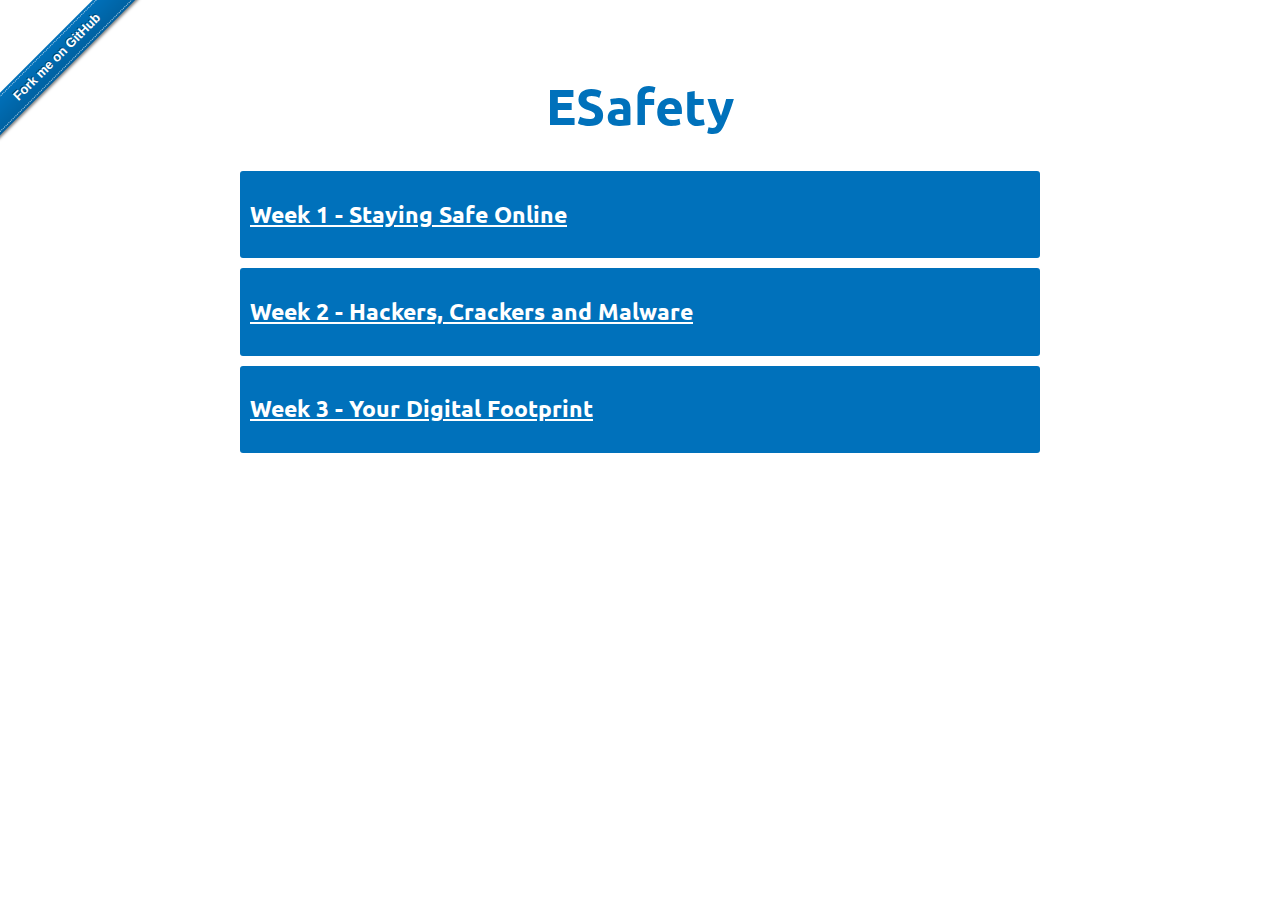
==== index.html @ 255465c0 "Initialised with first lesson" ====
<?xml version="1.0" encoding="utf-8"?>
<!DOCTYPE html PUBLIC "-//W3C//DTD XHTML 1.0 Strict//EN"
"http://www.w3.org/TR/xhtml1/DTD/xhtml1-strict.dtd">
<html xmlns="http://www.w3.org/1999/xhtml" lang="en" xml:lang="en">
<head>
<title>ESafety</title>
<meta  http-equiv="Content-Type" content="text/html;charset=utf-8" />
<meta  name="generator" content="Org-mode" />
<style type="text/css">
 <!--/*--><![CDATA[/*><!--*/
  .title  { text-align: center; }
  .todo   { font-family: monospace; color: red; }
  .done   { color: green; }
  .tag    { background-color: #eee; font-family: monospace;
            padding: 2px; font-size: 80%; font-weight: normal; }
  .timestamp { color: #bebebe; }
  .timestamp-kwd { color: #5f9ea0; }
  .right  { margin-left: auto; margin-right: 0px;  text-align: right; }
  .left   { margin-left: 0px;  margin-right: auto; text-align: left; }
  .center { margin-left: auto; margin-right: auto; text-align: center; }
  .underline { text-decoration: underline; }
  #postamble p, #preamble p { font-size: 90%; margin: .2em; }
  p.verse { margin-left: 3%; }
  pre {
    border: 1px solid #ccc;
    box-shadow: 3px 3px 3px #eee;
    padding: 8pt;
    font-family: monospace;
    overflow: auto;
    margin: 1.2em;
  }
  pre.src {
    position: relative;
    overflow: visible;
    padding-top: 1.2em;
  }
  pre.src:before {
    display: none;
    position: absolute;
    background-color: white;
    top: -10px;
    right: 10px;
    padding: 3px;
    border: 1px solid black;
  }
  pre.src:hover:before { display: inline;}
  pre.src-sh:before    { content: 'sh'; }
  pre.src-bash:before  { content: 'sh'; }
  pre.src-emacs-lisp:before { content: 'Emacs Lisp'; }
  pre.src-R:before     { content: 'R'; }
  pre.src-perl:before  { content: 'Perl'; }
  pre.src-java:before  { content: 'Java'; }
  pre.src-sql:before   { content: 'SQL'; }

  table { border-collapse:collapse; }
  caption.t-above { caption-side: top; }
  caption.t-bottom { caption-side: bottom; }
  td, th { vertical-align:top;  }
  th.right  { text-align: center;  }
  th.left   { text-align: center;   }
  th.center { text-align: center; }
  td.right  { text-align: right;  }
  td.left   { text-align: left;   }
  td.center { text-align: center; }
  dt { font-weight: bold; }
  .footpara:nth-child(2) { display: inline; }
  .footpara { display: block; }
  .footdef  { margin-bottom: 1em; }
  .figure { padding: 1em; }
  .figure p { text-align: center; }
  .inlinetask {
    padding: 10px;
    border: 2px solid gray;
    margin: 10px;
    background: #ffffcc;
  }
  #org-div-home-and-up
   { text-align: right; font-size: 70%; white-space: nowrap; }
  textarea { overflow-x: auto; }
  .linenr { font-size: smaller }
  .code-highlighted { background-color: #ffff00; }
  .org-info-js_info-navigation { border-style: none; }
  #org-info-js_console-label
    { font-size: 10px; font-weight: bold; white-space: nowrap; }
  .org-info-js_search-highlight
    { background-color: #ffff00; color: #000000; font-weight: bold; }
  /*]]>*/-->
</style>
<link rel="stylesheet" type="text/css" href="pages/css/styles.css"/>
<link href='http://fonts.googleapis.com/css?family=Ubuntu+Mono|Ubuntu' rel='stylesheet' type='text/css'>
<script type="text/javascript">
/*
@licstart  The following is the entire license notice for the
JavaScript code in this tag.

Copyright (C) 2012-2013 Free Software Foundation, Inc.

The JavaScript code in this tag is free software: you can
redistribute it and/or modify it under the terms of the GNU
General Public License (GNU GPL) as published by the Free Software
Foundation, either version 3 of the License, or (at your option)
any later version.  The code is distributed WITHOUT ANY WARRANTY;
without even the implied warranty of MERCHANTABILITY or FITNESS
FOR A PARTICULAR PURPOSE.  See the GNU GPL for more details.

As additional permission under GNU GPL version 3 section 7, you
may distribute non-source (e.g., minimized or compacted) forms of
that code without the copy of the GNU GPL normally required by
section 4, provided you include this license notice and a URL
through which recipients can access the Corresponding Source.


@licend  The above is the entire license notice
for the JavaScript code in this tag.
*/
<!--/*--><![CDATA[/*><!--*/
 function CodeHighlightOn(elem, id)
 {
   var target = document.getElementById(id);
   if(null != target) {
     elem.cacheClassElem = elem.className;
     elem.cacheClassTarget = target.className;
     target.className = "code-highlighted";
     elem.className   = "code-highlighted";
   }
 }
 function CodeHighlightOff(elem, id)
 {
   var target = document.getElementById(id);
   if(elem.cacheClassElem)
     elem.className = elem.cacheClassElem;
   if(elem.cacheClassTarget)
     target.className = elem.cacheClassTarget;
 }
/*]]>*///-->
</script>
</head>
<body>
<div id="content">
<h1 class="title">ESafety</h1>
<div class="github-fork-ribbon-wrapper left">
    <div class="github-fork-ribbon">
        <a href="https://github.com/MarcScott/7-CS-ESafety">Fork me on GitHub</a>
    </div>
</div>
<div id="outline-container-sec-1" class="outline-2 link-heading">
<h2 id="sec-1"><a href="pages/1_Lesson.html">Week 1 - Staying Safe Online</a></h2>
<div class="outline-text-2" id="text-1">
</div>
</div>
<div id="outline-container-sec-2" class="outline-2 link-heading">
<h2 id="sec-2"><a href="pages/2_Lesson.html">Week 2 - Hackers, Crackers and Malware</a></h2>
<div class="outline-text-2" id="text-2">
</div>
</div>
<div id="outline-container-sec-3" class="outline-2 link-heading">
<h2 id="sec-3"><a href="pages/3_Lesson.html">Week 3 - Your Digital Footprint</a></h2>
<div class="outline-text-2" id="text-3">
</div>
</div>
</div>
<div id="postamble" class="status">
<p class="validation"></p>
</div>
</body>
</html>
---- pages/css/styles.css ----
/*YEAR 7 Colours*/
/*YEAR 8 Colours*/
/*
@scheme-color: #741371;
@scheme-color-secondary:#E5DCE9;
*/
/*YEAR 9 Colours*/
/*
@scheme-color: #D12229;
@scheme-color-secondary: #F7E4DC;
*//*!
 * "Fork me on GitHub" CSS ribbon v0.1.1 | MIT License
 * https://github.com/simonwhitaker/github-fork-ribbon-css
*/
/* Left will inherit from right (so we don't need to duplicate code) */
.github-fork-ribbon {
  /* The right and left classes determine the side we attach our banner to */

  position: absolute;
  /* Add a bit of padding to give some substance outside the "stitching" */

  padding: 2px 0;
  /* Set the base colour */

  background-color: #0071bb;
  /* Set a gradient: transparent black at the top to almost-transparent black at the bottom */

  background-image: -webkit-gradient(linear, left top, left bottom, from(rgba(0, 0, 0, 0)), to(rgba(0, 0, 0, 0.15)));
  background-image: -webkit-linear-gradient(top, rgba(0, 0, 0, 0), rgba(0, 0, 0, 0.15));
  background-image: -moz-linear-gradient(top, rgba(0, 0, 0, 0), rgba(0, 0, 0, 0.15));
  background-image: -ms-linear-gradient(top, rgba(0, 0, 0, 0), rgba(0, 0, 0, 0.15));
  background-image: -o-linear-gradient(top, rgba(0, 0, 0, 0), rgba(0, 0, 0, 0.15));
  background-image: linear-gradient(to bottom, rgba(0, 0, 0, 0), rgba(0, 0, 0, 0.15));
  /* Add a drop shadow */

  -webkit-box-shadow: 0 2px 3px 0 rgba(0, 0, 0, 0.5);
  -moz-box-shadow: 0 2px 3px 0 rgba(0, 0, 0, 0.5);
  box-shadow: 0 2px 3px 0 rgba(0, 0, 0, 0.5);
  /* Set the font */

  font: 700 13px "Helvetica Neue", Helvetica, Arial, sans-serif;
  z-index: 9999;
  pointer-events: auto;
}
.github-fork-ribbon a,
.github-fork-ribbon a:hover {
  /* Set the text properties */

  color: #fff;
  text-decoration: none;
  text-shadow: 0 -1px rgba(0, 0, 0, 0.5);
  text-align: center;
  /* Set the geometry. If you fiddle with these you'll also need
     to tweak the top and right values in .github-fork-ribbon. */

  width: 200px;
  line-height: 20px;
  /* Set the layout properties */

  display: inline-block;
  padding: 2px 0;
  /* Add "stitching" effect */

  border-width: 1px 0;
  border-style: dotted;
  border-color: #fff;
  border-color: rgba(255, 255, 255, 0.7);
}
.github-fork-ribbon-wrapper {
  width: 150px;
  height: 150px;
  position: absolute;
  overflow: hidden;
  top: 0;
  z-index: 9999;
  pointer-events: none;
}
.github-fork-ribbon-wrapper.fixed {
  position: fixed;
}
.github-fork-ribbon-wrapper.left {
  left: 0;
}
.github-fork-ribbon-wrapper.right {
  right: 0;
}
.github-fork-ribbon-wrapper.left-bottom {
  position: fixed;
  top: inherit;
  bottom: 0;
  left: 0;
}
.github-fork-ribbon-wrapper.right-bottom {
  position: fixed;
  top: inherit;
  bottom: 0;
  right: 0;
}
.github-fork-ribbon-wrapper.right .github-fork-ribbon {
  top: 42px;
  right: -43px;
  -webkit-transform: rotate(45deg);
  -moz-transform: rotate(45deg);
  -ms-transform: rotate(45deg);
  -o-transform: rotate(45deg);
  transform: rotate(45deg);
}
.github-fork-ribbon-wrapper.left .github-fork-ribbon {
  top: 42px;
  left: -43px;
  -webkit-transform: rotate(-45deg);
  -moz-transform: rotate(-45deg);
  -ms-transform: rotate(-45deg);
  -o-transform: rotate(-45deg);
  transform: rotate(-45deg);
}
.github-fork-ribbon-wrapper.left-bottom .github-fork-ribbon {
  top: 80px;
  left: -43px;
  -webkit-transform: rotate(45deg);
  -moz-transform: rotate(45deg);
  -ms-transform: rotate(45deg);
  -o-transform: rotate(45deg);
  transform: rotate(45deg);
}
.github-fork-ribbon-wrapper.right-bottom .github-fork-ribbon {
  top: 80px;
  right: -43px;
  -webkit-transform: rotate(-45deg);
  -moz-transform: rotate(-45deg);
  -ms-transform: rotate(-45deg);
  -o-transform: rotate(-45deg);
  transform: rotate(-45deg);
}
/*Main Styles*/
* {
  margin: 0px padding: 0px;
  font: Arial, Helvetica, sans-serif;
}
html {
  font-family: 'Ubuntu', Helvetica, Arial, sans-serif;
  text-align: center;
  background: #FFF;
}
body {
  max-width: 800px;
  background: #FFFFFF;
  text-align: left;
  padding: 20px;
  font-size: 16px;
  margin: 20px auto;
  clear: both;
}
p code {
  border-radius: 4px 4px 4px 4px;
  background: #e0e7f5;
  padding: 2px 5px;
  -webkit-hyphens: none;
  -moz-hyphens: none;
  hyphens: none;
  white-space: pre-wrap;
  /* css-3 */

  white-space: -moz-pre-wrap !important;
  /* Mozilla, since 1999 */

  white-space: -pre-wrap;
  /* Opera 4-6 */

  white-space: -o-pre-wrap;
  /* Opera 7 */

}
pre {
  font-size: 16px;
  font-family: 'Ubuntu mono', "Courier New", Courier, monospace;
  font-weight: 400;
  line-height: 1.5;
  clear: both;
  background: #e0e7f5;
  padding: 20px;
  -webkit-hyphens: none;
  -moz-hyphens: none;
  hyphens: none;
  overflow: auto;
}
/* CSS For Lesson*/
.link-heading {
  font-size: 15px;
  background: #0071bb;
  margin-top: 10px;
  padding: 10px 10px;
  border-radius: 3px;
}
.link-heading a:link {
  color: #FFFFFF;
}
.link-heading a:visited {
  color: #FFFFFF;
}
.link-heading a:hover {
  color: #808080;
}
.link-heading a:link {
  color: #ffffff;
}
h1 {
  font-size: 50px;
  color: #0071bb;
  margin-left: auto;
  margin-right: auto;
}
.activity h2 {
  font-size: 30px;
  color: #FFF;
  background: #0071bb;
  margin-top: 30px;
  padding: 10px 10px;
  border-radius: 5px;
}
.activity img,
video {
  padding: 5px;
  border-radius: 10px;
  margin-left: auto;
  margin-right: auto;
  display: block;
  max-width: 600px;
}
.activity iframe,
object {
  padding: 5px;
  margin-left: auto;
  margin-right: auto;
  display: block;
  max-width: 1000px;
}
/* CSS for sub activities*/
.learn h3 {
  background-image: url(icons/Learn.svg);
}
.research h3 {
  background-image: url(icons/Research.png);
}
.design h3 {
  background-image: url(icons/Design.png);
}
.build h3 {
  background-image: url(icons/Build.png);
}
.test h3 {
  background-image: url(icons/Test.png);
}
.run h3 {
  background-image: url(icons/Run.svg);
}
.document h3 {
  background-image: url(icons/Document.png);
}
.code h3 {
  background-image: url(icons/Code.svg);
}
.program h3 {
  background-image: url(icons/Program.png);
}
.try h3 {
  background-image: url(icons/Try.svg);
}
.badge h3 {
  background-image: url(icons/Badge.svg);
}
.save h3 {
  background-image: url(icons/Save.svg);
}
h3 {
  color: #0071bb;
  background-position: 0px 10px;
  background-size: 40px 40px;
  background-repeat: no-repeat;
  margin-bottom: 10px;
  margin-top: 10px;
  padding-bottom: 10px;
  padding-top: 15px;
  padding-left: 50px;
  font-size: 20px;
  width: 100%;
  border-top: 3px dotted #0071bb;
}
/*CSS FOR LISTS*/
.org-ul li:before {
  clear: none;
  font-size: 16px;
  line-height: 24px;
  margin-top: 3px;
  list-style-position: outside;
  margin-left: 5px;
  content: " ";
  border-radius: 4px;
  border: 2px solid #0071bb;
  padding: 6px 6px;
  margin-right: 20px;
  float: left;
}
.org-ol {
  list-style-type: none;
  list-style-type: decimal !ie;
  /*IE 7- hack*/

  counter-reset: li-counter;
}
.org-ol > li {
  position: relative;
  margin-bottom: 6px;
}
.org-ol > li:before {
  clear: none;
  color: white;
  background-color: #0071bb;
  font-size: 10px;
  line-height: 10px;
  margin: 1px;
  list-style-position: outside;
  margin-left: 5px;
  content: " ";
  border-radius: 4px;
  padding: 3px 5px 3px 5px;
  margin-right: 10px;
  float: left;
  content: counter(li-counter);
  counter-increment: li-counter;
}
.org-ul {
  list-style-type: none;
  line-height: 24px;
}
blockquote {
  text-align: center;
  font-family: Georgia,serif;
  font-size: 18px;
  font-style: italic;
  width: 600px;
  margin-left: 100px;
  padding: 0.25em 40px;
  line-height: 1.45;
  position: relative;
  color: #383838;
}
blockquote:before {
  display: block;
  content: "\201C";
  font-size: 80px;
  position: absolute;
  left: -20px;
  top: -20px;
  color: #7a7a7a;
}
blockquote:after {
  display: block;
  content: "\201D";
  font-size: 80px;
  position: absolute;
  right: -20px;
  bottom: -60px;
  color: #7a7a7a;
}
blockquote cite {
  color: #999999;
  font-size: 14px;
  display: block;
  margin-top: 5px;
}
blockquote cite:before {
  content: "\2014 \2009";
}
/*TABLES GRRR*/
table {
  border: 1px solid #0071bb;
  border-collapse: collapse;
  width: 100%;
  text-align: center;
}
table th {
  background: #e0e7f5;
  border: 1px solid #0071bb;
  color: #0071bb;
}
table td {
  border: 1px solid #0071bb;
}
/*Maths*/
math {
  font-size: 200%;
}
/*Floating Nav Bar*/
#stickyribbon {
  width: 800px;
  background: #0071bb;
  border-radius: 5px;
  position: static;
  top: 0
	      margin:15px 0;
}
#stickyribbon ul {
  display: table;
  width: 100%;
  list-style-type: none;
  padding: 0;
  margin: 0;
}
#stickyribbon li {
  display: table-cell;
  font-size: 16px;
  font-weight: bold;
  vertical-align: middle;
  padding: 0 10px;
}
#stickyribbon li a {
  display: block;
  color: #fff;
  text-decoration: none;
}
#stickyribbon li a:hover {
  color: #e0e7f5;
}
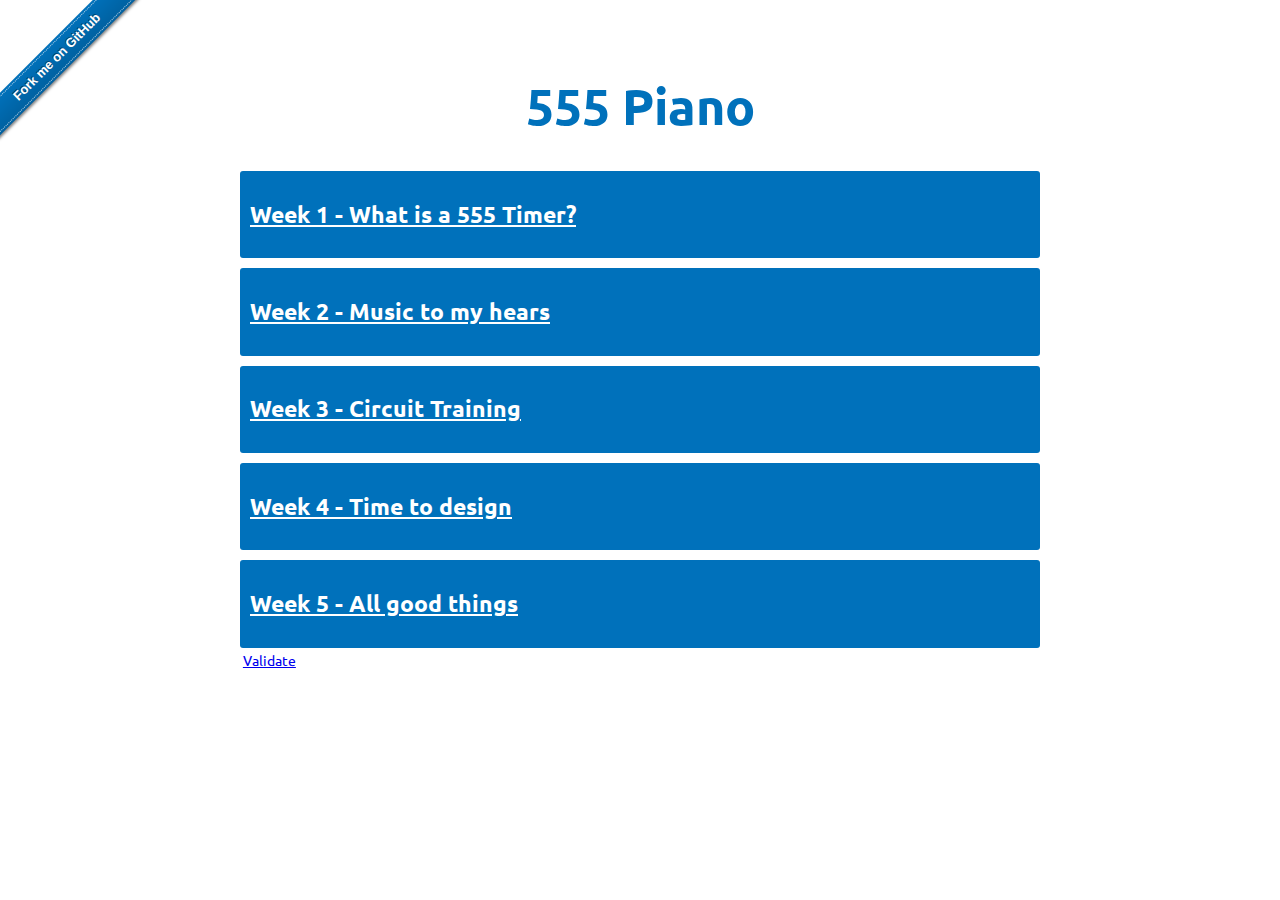
==== commit da6ef5c8: "Merge 8d6391e77b12736b06a426722851f770115b9935 into 27d18b41dce25c2303453425d0478652a5b624cd" ====
--- a/index.html
+++ b/index.html
@@ -3,7 +3,7 @@
 "http://www.w3.org/TR/xhtml1/DTD/xhtml1-strict.dtd">
 <html xmlns="http://www.w3.org/1999/xhtml" lang="en" xml:lang="en">
 <head>
-<title>ESafety</title>
+<title>555 Piano</title>
 <meta  http-equiv="Content-Type" content="text/html;charset=utf-8" />
 <meta  name="generator" content="Org-mode" />
 <style type="text/css">
@@ -137,30 +137,41 @@
 </head>
 <body>
 <div id="content">
-<h1 class="title">ESafety</h1>
+<h1 class="title">555 Piano</h1>
 <div class="github-fork-ribbon-wrapper left">
     <div class="github-fork-ribbon">
-        <a href="https://github.com/MarcScott/7-CS-ESafety">Fork me on GitHub</a>
+        <a href="https://github.com/stpd11/8-CS-Esafety2.git">Fork me on GitHub</a>
     </div>
 </div>
 <div id="outline-container-sec-1" class="outline-2 link-heading">
-<h2 id="sec-1"><a href="pages/1_Lesson.html">Week 1 - Staying Safe Online</a></h2>
+<h2 id="sec-1"><a href="pages/1_Lesson.html">Week 1 - What is a 555 Timer?</a></h2>
 <div class="outline-text-2" id="text-1">
 </div>
 </div>
 <div id="outline-container-sec-2" class="outline-2 link-heading">
-<h2 id="sec-2"><a href="pages/2_Lesson.html">Week 2 - Hackers, Crackers and Malware</a></h2>
+<h2 id="sec-2"><a href="pages/2_Lesson.html">Week 2 - Music to my hears</a></h2>
 <div class="outline-text-2" id="text-2">
 </div>
 </div>
 <div id="outline-container-sec-3" class="outline-2 link-heading">
-<h2 id="sec-3"><a href="pages/3_Lesson.html">Week 3 - Your Digital Footprint</a></h2>
+<h2 id="sec-3"><a href="pages/3_Lesson.html">Week 3 - Circuit Training</a></h2>
 <div class="outline-text-2" id="text-3">
+</div>
+</div>
+
+<div id="outline-container-sec-4" class="outline-2 link-heading">
+<h2 id="sec-4"><a href="pages/4_Lesson.html">Week 4 - Time to design</a></h2>
+<div class="outline-text-2" id="text-4">
+</div>
+</div>
+<div id="outline-container-sec-5" class="outline-2 link-heading">
+<h2 id="sec-5"><a href="pages/5_Lesson.html">Week 5 - All good things</a></h2>
+<div class="outline-text-2" id="text-5">
 </div>
 </div>
 </div>
 <div id="postamble" class="status">
-<p class="validation"></p>
+<p class="validation"><a href="http://validator.w3.org/check?uri=referer">Validate</a></p>
 </div>
 </body>
 </html>
